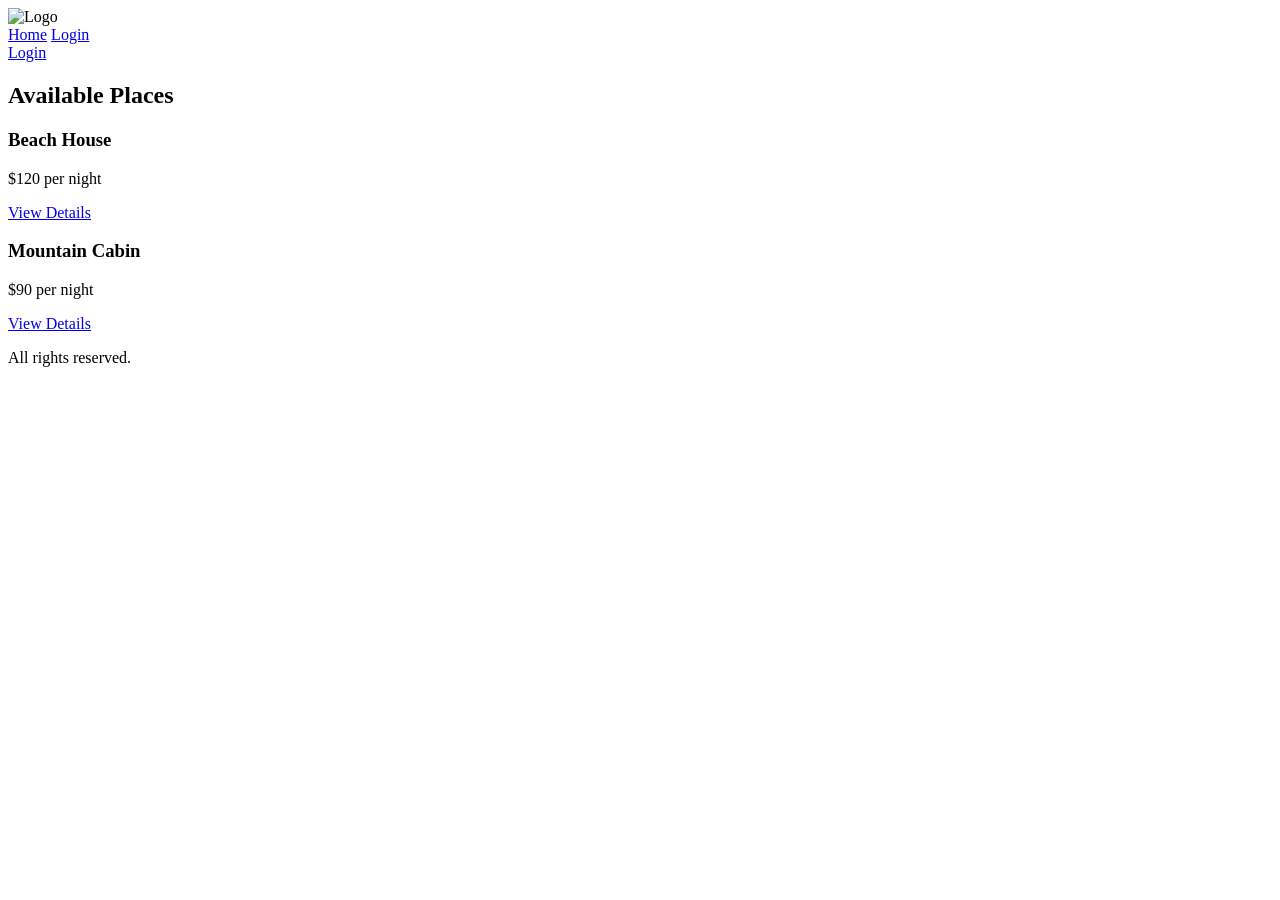
==== part4/index.html @ db820946 "Remove embedded git repo" ====
<!DOCTYPE html>
<html lang="en">
<head>
    <meta charset="UTF-8">
    <title>Page Title</title>
    <link rel="stylesheet" href="styles.css">
</head>
<body>

<header>
    <img src="logo.png" class="logo" alt="Logo">
    <nav>
        <a href="index.html">Home</a>
        <a href="login.html">Login</a>
    </nav>
    <a href="login.html" class="login-button">Login</a>
</header>

<main>
    <h2>Available Places</h2>

    <div class="place-card">
        <h3>Beach House</h3>
        <p>$120 per night</p>
        <a href="place.html" class="details-button">View Details</a>
    </div>

    <div class="place-card">
        <h3>Mountain Cabin</h3>
        <p>$90 per night</p>
        <a href="place.html" class="details-button">View Details</a>
    </div>
</main>

<footer>
    <p>All rights reserved.</p>
</footer>

</body>
</html>
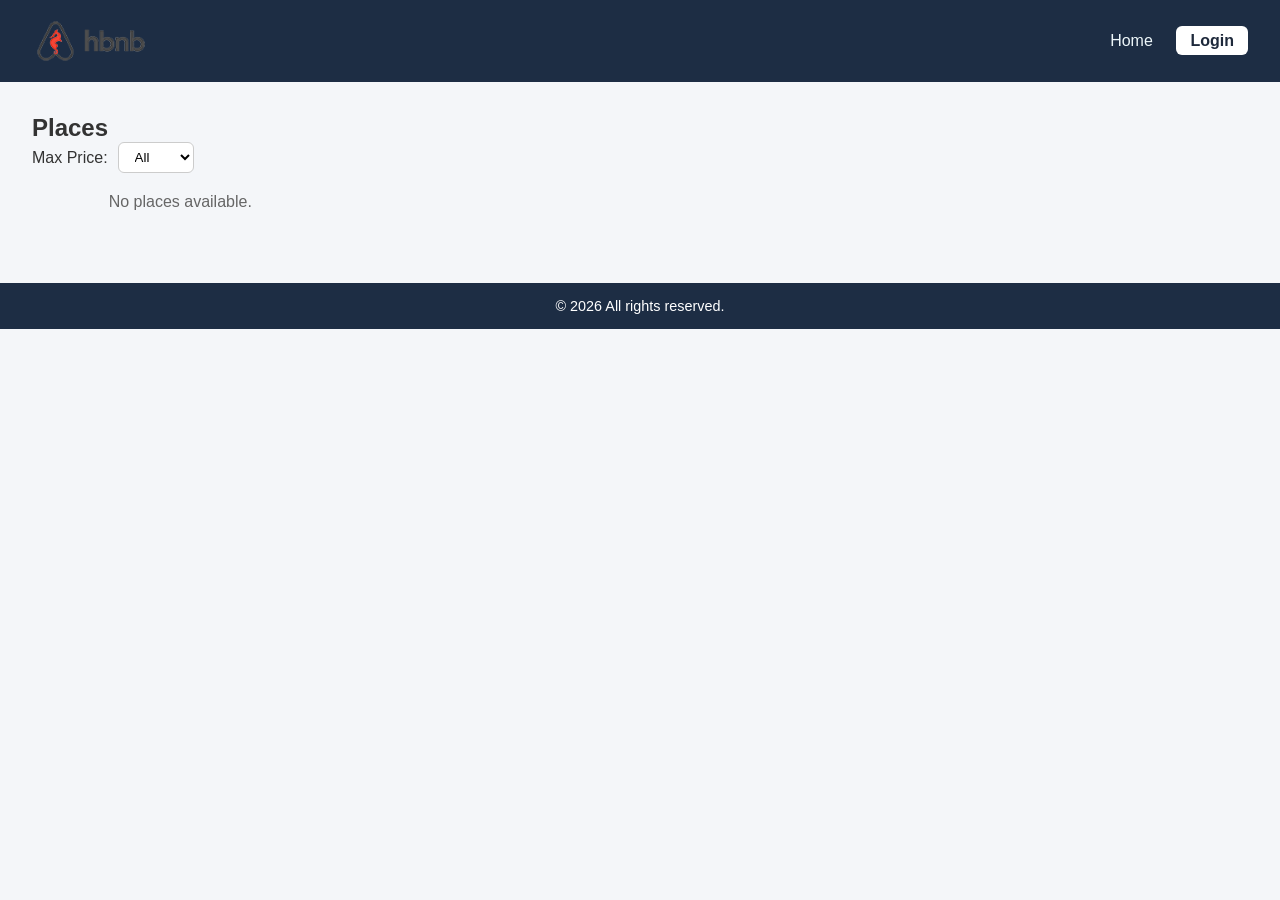
==== commit ca2d1f51: "add all" ====
--- a/part4/index.html
+++ b/part4/index.html
@@ -1,40 +1,44 @@
 <!DOCTYPE html>
 <html lang="en">
+
 <head>
     <meta charset="UTF-8">
-    <title>Page Title</title>
+    <meta name="viewport" content="width=device-width, initial-scale=1.0">
+    <title>List of Places</title>
+    <link rel="icon" href="images/icon.png">
     <link rel="stylesheet" href="styles.css">
 </head>
+
 <body>
 
-<header>
-    <img src="logo.png" class="logo" alt="Logo">
-    <nav>
-        <a href="index.html">Home</a>
-        <a href="login.html">Login</a>
-    </nav>
-    <a href="login.html" class="login-button">Login</a>
-</header>
+    <header>
+        <img src="images/logo.png" alt="Application Logo" class="logo">
 
-<main>
-    <h2>Available Places</h2>
+        <nav>
+            <a href="index.html">Home</a>
+            <a href="login.html" class="login-button" id="login-link">Login</a>
+        </nav>
+    </header>
 
-    <div class="place-card">
-        <h3>Beach House</h3>
-        <p>$120 per night</p>
-        <a href="place.html" class="details-button">View Details</a>
-    </div>
+    <main>
+        <h2>Places</h2>
+        <section id="filter">
+            <label for="price-filter">Max Price:</label>
+            <select id="price-filter">
+                <!-- Options will be populated dynamically -->
+            </select>
+        </section>
 
-    <div class="place-card">
-        <h3>Mountain Cabin</h3>
-        <p>$90 per night</p>
-        <a href="place.html" class="details-button">View Details</a>
-    </div>
-</main>
+        <section id="places-list">
+            <!-- List of places will be populated dynamically -->
+        </section>
+    </main>
 
-<footer>
-    <p>All rights reserved.</p>
-</footer>
+    <footer>
+        <p>© 2026 All rights reserved.</p>
+    </footer>
 
+    <script src="scripts.js"></script>
 </body>
-</html>
+
+</html>
--- a/part4/styles.css
+++ b/part4/styles.css
@@ -0,0 +1,405 @@
+* {
+    box-sizing: border-box;
+    margin: 0;
+    padding: 0;
+    font-family: Arial, sans-serif;
+}
+
+
+body {
+    background-color: #f4f6f9;
+    color: #333;
+}
+
+/* header */
+
+header {
+    background-color: #1d2d44;
+    color: #edf6f9;
+    padding: 1rem 2rem;
+    display: flex;
+    justify-content: space-between;
+    align-items: center;
+}
+
+.logo {
+    height: 50px;
+}
+
+/* navbar */
+
+nav a {
+    color: #edf6f9;
+    text-decoration: none;
+    margin-left: 1.2rem;
+    font-weight: 500;
+    transition: all 0.2s ease;
+}
+
+nav a:hover {
+    color: #f0ebd8;
+    text-decoration: underline;
+}
+
+.login-button {
+    background-color: #ffffff;
+    color: #1e293b;
+    padding: 6px 14px;
+    border-radius: 6px;
+    font-weight: 600;
+}
+
+.login-button:hover {
+    background-color: #f6bd60;
+    color: #fff;
+}
+
+/* index.html style */
+
+/* main section */
+main {
+    padding: 2rem;
+}
+
+/* filter */
+
+#filter {
+    margin-bottom: 20px;
+    display: flex;
+    align-items: center;
+    gap: 10px;
+    font-weight: 500;
+}
+
+#price-filter {
+    padding: 6px 12px;
+    border-radius: 6px;
+    border: 1px solid #ccc;
+    background-color: #fff;
+    cursor: pointer;
+}
+
+
+/* places */
+
+#places-list {
+    display: grid;
+    grid-template-columns: repeat(auto-fill, minmax(260px, 1fr));
+    gap: 10px;
+}
+
+.place-card {
+    margin: 20px;
+    padding: 10px;
+    border: 1px solid #ddd;
+    border-radius: 10px;
+    background-color: #fff;
+    display: flex;
+    flex-direction: column;
+    justify-content: space-between;
+    text-align: center;
+    transition: transform 0.2s ease, box-shadow 0.2s ease;
+}
+
+.place-card:hover {
+    transform: translateY(-4px);
+    box-shadow: 0 8px 20px rgba(0, 0, 0, 0.08);
+}
+
+.place-card h2 {
+    margin-bottom: 6px;
+    font-size: 1.2rem;
+    color: #1d2d44;
+}
+
+.place-card p {
+    margin-bottom: 12px;
+    color: #555;
+    font-size: 0.95rem;
+}
+
+
+.details-button {
+    display: inline-block;
+    align-self: center;
+    margin-top: 10px;
+    padding: 6px 14px;
+    background-color: #f6bd60;
+    color: #fff;
+    text-decoration: none;
+    border-radius: 6px;
+    font-weight: 500;
+    transition: background-color 0.2s ease, transform 0.1s ease;
+}
+
+.details-button:hover {
+    background-color: #748cab;
+}
+
+.details-button:active {
+    transform: scale(0.97);
+}
+
+
+/* place.html style */
+
+.place-details {
+    margin: 20px;
+    padding: 10px;
+    border: 1px solid #ddd;
+    border-radius: 10px;
+    background-color: #fff;
+}
+
+.place-details h1 {
+    margin-bottom: 10px;
+    color: #244663;
+}
+
+.place-info p {
+    margin-bottom: 8px;
+    color: #64625f;
+}
+
+/* review card style */
+
+#reviews h2 {
+    margin: 20px;
+    color: #244663;
+    font-size: 1.3rem;
+}
+
+.review-card {
+    margin: 20px;
+    padding: 10px;
+    border: 1px solid #ddd;
+    border-radius: 10px;
+    background-color: #fff;
+    display: flex;
+    flex-direction: column;
+    gap: 8px;
+    transition: box-shadow 0.2s ease, transform 0.2s ease;
+}
+
+.review-card:hover {
+    box-shadow: 0 6px 16px rgba(0, 0, 0, 0.08);
+}
+
+.review-card p {
+    margin-bottom: 6px;
+}
+
+.review-card p:first-child {
+    font-style: italic;
+    color: #333;
+    font-size: 0.95rem;
+}
+
+.review-card p strong {
+    color: #244663;
+}
+
+.review-rating {
+    font-size: 1.1rem;
+    color: #f6bd60;
+    letter-spacing: 2px;
+}
+
+/* form style */
+
+.add-review {
+    margin: 20px;
+    padding: 15px;
+    background-color: #f8f9fa;
+    border-radius: 10px;
+}
+
+.add-review h2 {
+    margin-bottom: 15px;
+    color: #244663;
+}
+
+#add-review .details-button {
+    display: inline-block;
+    padding: 8px 18px;
+    background-color: #f6bd60;
+    color: white;
+    border-radius: 6px;
+    text-decoration: none;
+    font-weight: 500;
+    transition: background-color 0.2s ease;
+}
+
+#add-review .details-button:hover {
+    background-color: #748cab;
+}
+
+
+.form {
+    display: flex;
+    flex-direction: column;
+    gap: 12px;
+}
+
+.form label {
+    font-weight: 600;
+    color: #3e5c76;
+}
+
+.form textarea,
+.form input {
+    padding: 10px;
+    border-radius: 8px;
+    border: 1px solid #ccc;
+    font-size: 0.95rem;
+    transition: border-color 0.2s ease, box-shadow 0.2s ease;
+}
+
+.form textarea:focus,
+.form input:focus {
+    outline: none;
+    border-color: #748cab;
+    box-shadow: 0 0 0 2px rgba(116, 140, 171, 0.2);
+}
+
+.form textarea {
+    min-height: 100px;
+    resize: vertical;
+}
+
+.form button {
+    align-self: flex-start;
+    padding: 8px 18px;
+    background-color: #f6bd60;
+    color: #fff;
+    border: none;
+    border-radius: 8px;
+    font-weight: 600;
+    cursor: pointer;
+    transition: background-color 0.2s ease, transform 0.1s ease;
+}
+
+.form button:hover {
+    background-color: #748cab;
+}
+
+.form button:active {
+    transform: scale(0.97);
+}
+
+.star-rating {
+    display: flex;
+    gap: 4px;
+    font-size: 1.5rem;
+    cursor: pointer;
+}
+
+.star-rating span {
+    transition: color 0.2s ease, transform 0.1s ease;
+}
+
+.star-rating span:hover,
+.star-rating span.hovered {
+    color: #f6bd60;
+    transform: scale(1.2);
+}
+
+.star-rating span.selected {
+    color: #f6bd60;
+}
+
+
+/* login.html style */
+
+#login-form {
+    display: flex;
+    flex-direction: column;
+    gap: 12px;
+    max-width: 400px;
+    margin: 40px auto; 
+    padding: 20px;
+    background-color: #fff;
+    border-radius: 12px;
+    border: 1px solid #ddd;
+    box-shadow: 0 4px 15px rgba(0, 0, 0, 0.05);
+}
+
+#login-form h2 {
+    text-align: center;
+    color: #244663;
+    margin-bottom: 16px;
+}
+
+#login-form label {
+    font-weight: 600;
+    color: #3e5c76;
+}
+
+#login-form input {
+    padding: 10px;
+    border-radius: 8px;
+    border: 1px solid #ccc;
+    font-size: 0.95rem;
+    transition: border-color 0.2s ease, box-shadow 0.2s ease;
+}
+
+#login-form input:focus {
+    outline: none;
+    border-color: #748cab;
+    box-shadow: 0 0 0 2px rgba(116, 140, 171, 0.2);
+}
+
+#login-form button {
+    padding: 10px;
+    background-color: #f6bd60;
+    color: #fff;
+    border: none;
+    border-radius: 8px;
+    font-weight: 600;
+    cursor: pointer;
+    text-align: center;
+    transition: background-color 0.2s ease, transform 0.1s ease;
+}
+
+#login-form button:hover {
+    background-color: #748cab;
+}
+
+#login-form button:active {
+    transform: scale(0.97);
+}
+
+#error-message {
+  color: #dc3545;
+  background-color: #f8d7da;
+  border: 1px solid #f5c6cb;
+  border-radius: 4px;
+  padding: 10px 15px;
+  margin-top: 10px;
+  font-size: 14px;
+  display: none; 
+}
+
+#error-message:not(:empty) {
+  display: block; 
+}
+
+.success-message {
+  color: #155724;
+  background-color: #d4edda;
+  border: 1px solid #c3e6cb;
+  border-radius: 4px;
+  padding: 10px 15px;
+  margin-top: 10px;
+  font-size: 14px;
+}
+
+/* footer */
+footer {
+    margin-top: 40px;
+    padding: 15px;
+    text-align: center;
+    background-color: #1d2d44;
+    color: white;
+    font-size: 0.9rem;
+}
